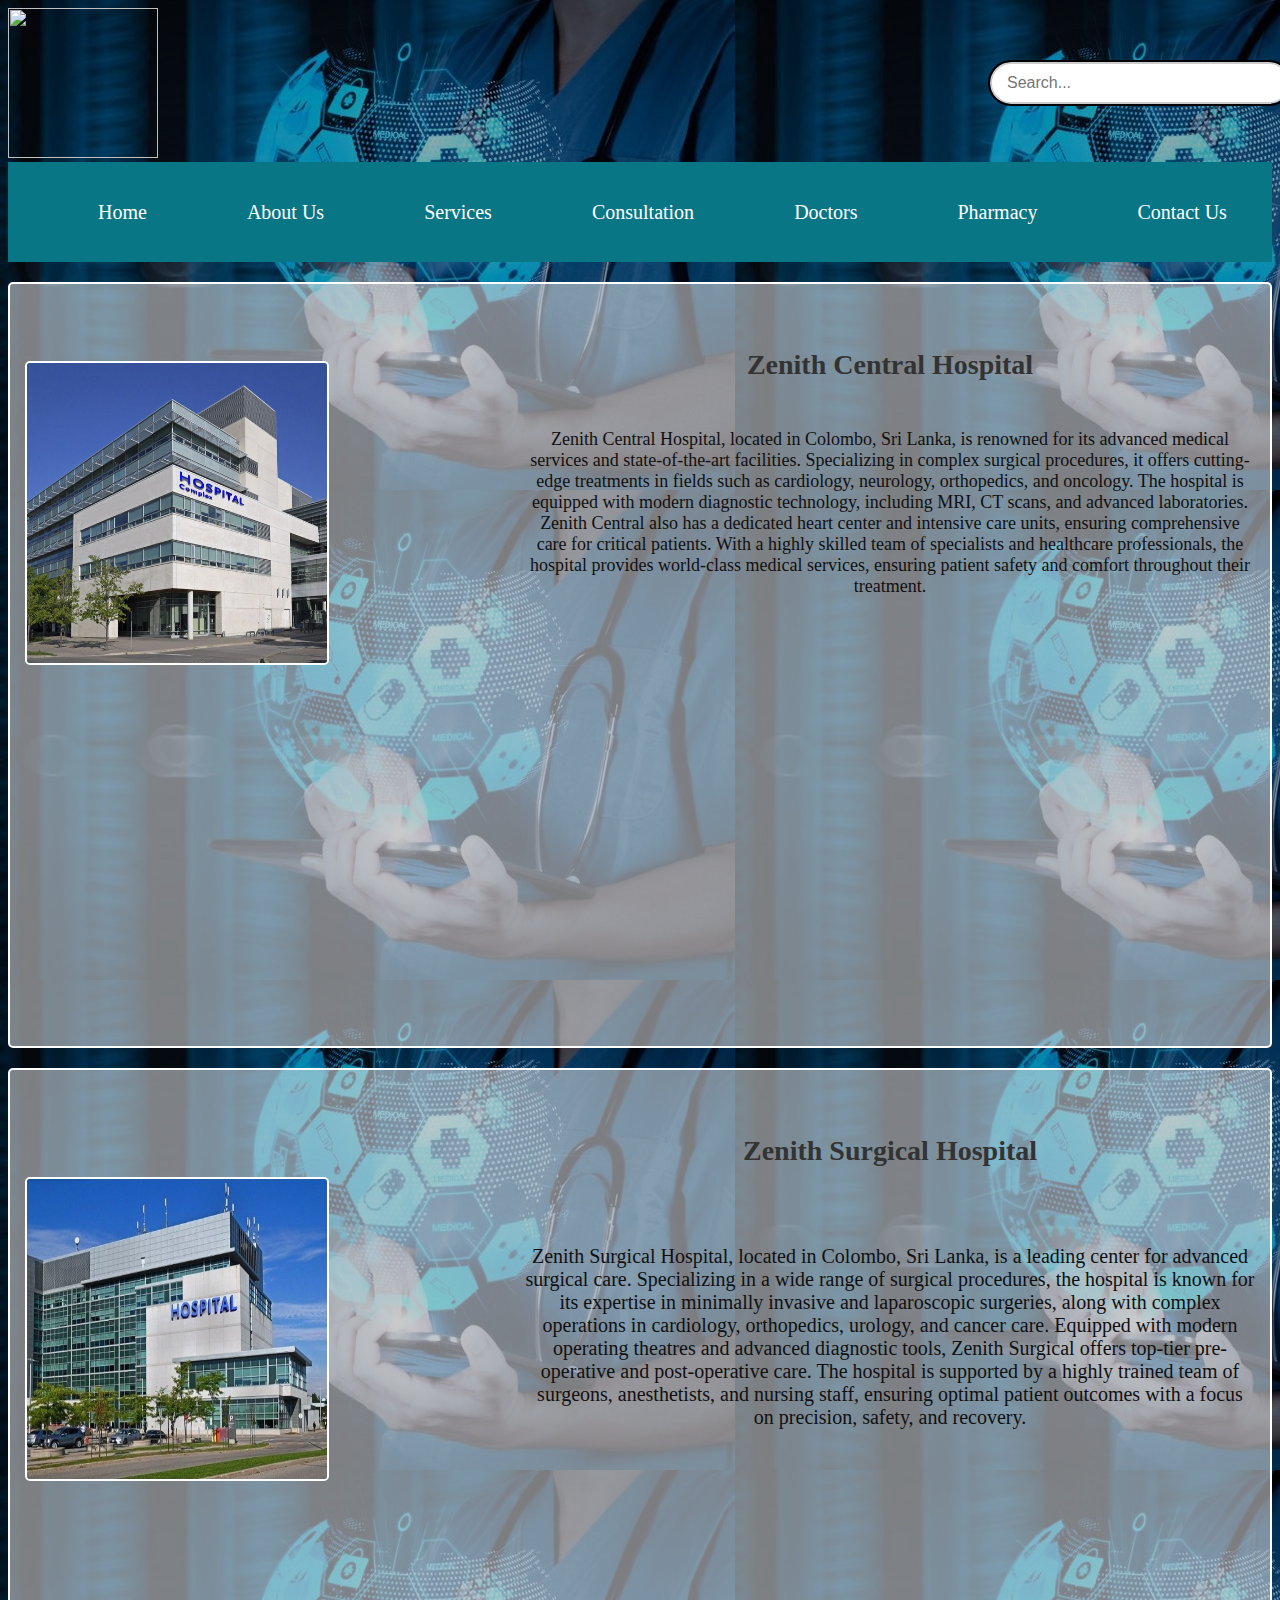
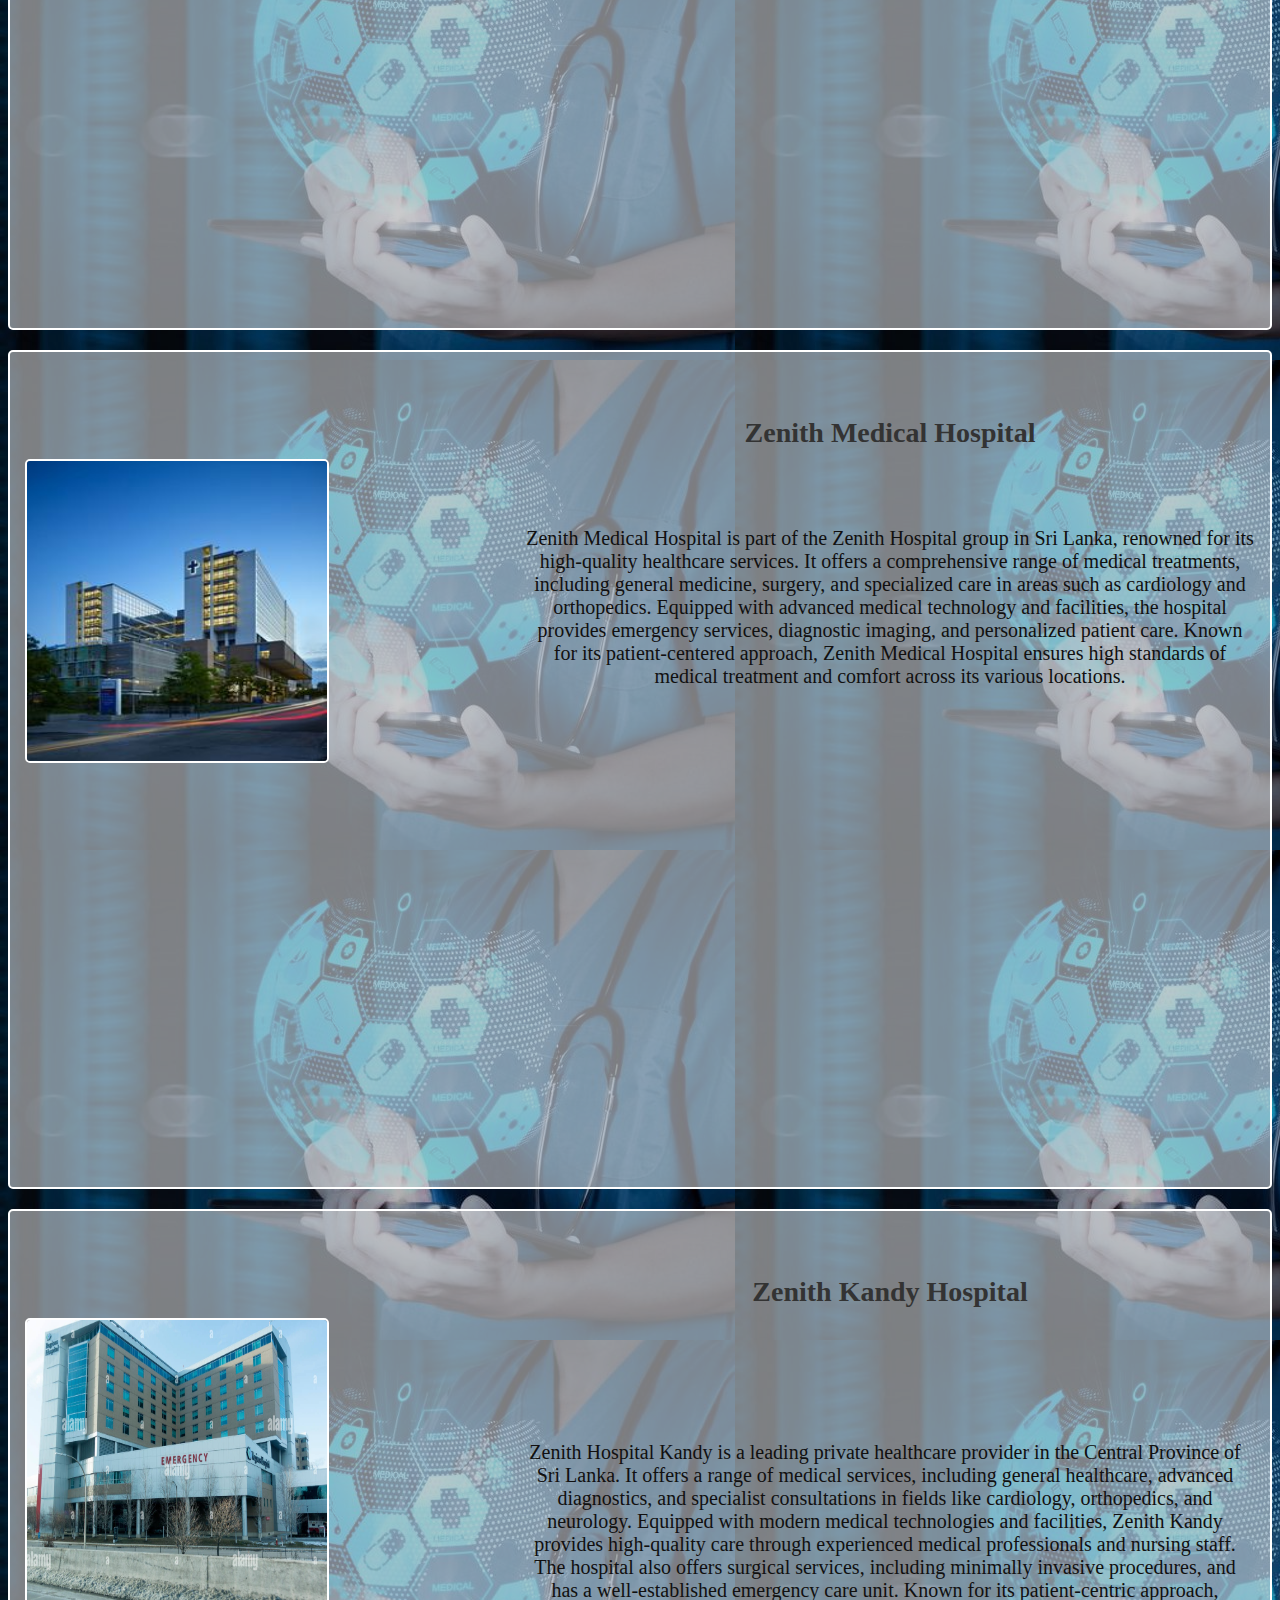
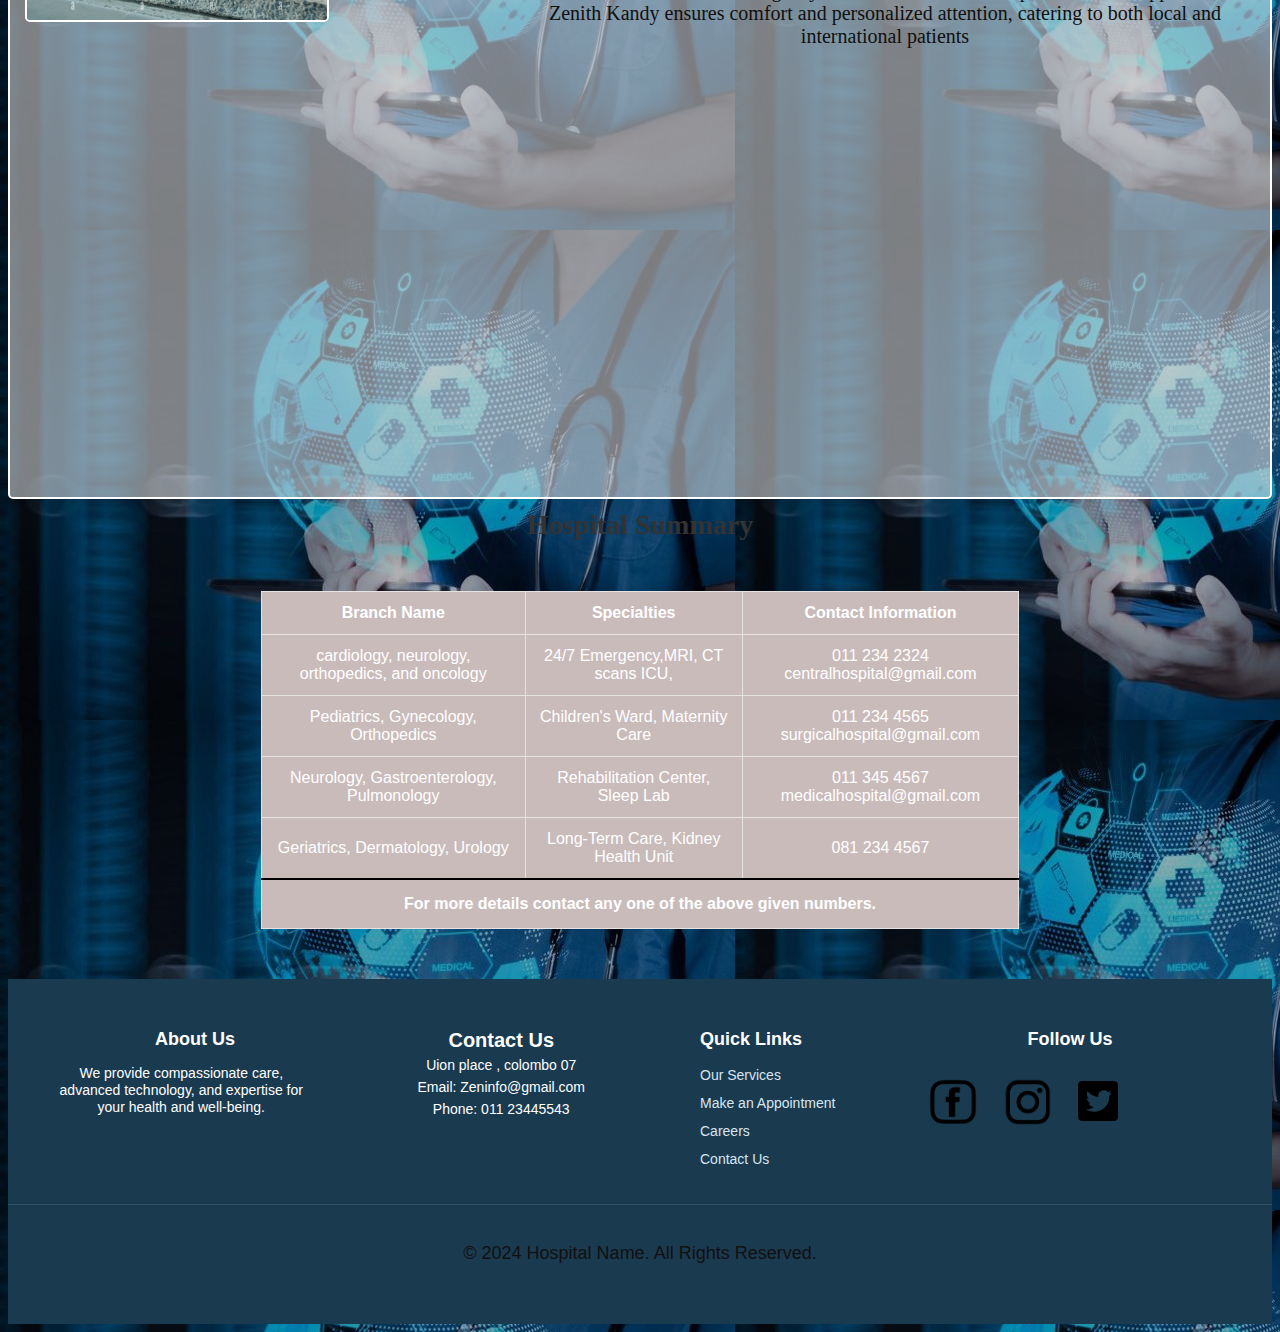
==== Aboutus.html @ 5c5337be "Add files via upload" ====
<!DOCTYPE html>
<html lang="en">
<head>
    <meta charset="UTF-8">
    <meta name="viewport" content="width=device-width, initial-scale=1.0">
    <title>Document</title>
    <link rel="stylesheet" href="./style.css">
    <link rel="apple-touch-icon" sizes="180x180" href="/Favicons/favicon_package_v0.16/mstile-150x150.png">
    <link rel="icon" type="image/png" sizes="32x32" href="/Favicons/favicon_package_v0.16/favicon-32x32.png">
    <link rel="icon" type="image/png" sizes="16x16" href="/Favicons/favicon_package_v0.16/favicon-16x16.png">
    <link rel="manifest" href="/Favicons/favicon_package_v0.16/site.webmanifest">
    <link rel="mask-icon" href="/Favicons/favicon_package_v0.16/safari-pinned-tab.svg"color="#5bbad5">
    <meta name="msapplication-TileColor" content="#da532c">
    <meta name="theme-color" content="#ffffff">
</head>
<body>
    <img src="./images/logo.png" class="logo">
    <header>
        <input type="checkbox" id="menu-toggle">
        <label for="menu-toggle" class="menu-icon">&#9776; Menu</label>
        <nav>
            <ul>
                <li><a href="./index.html">Home</a></li>
                <li><a href="./Aboutus.html">About Us</a></li>
                <li><a href="./services.html">Services</a></li>
                <li><a href="./Consultation.html">Consultation</a></li>
                <li><a href="./Doctors.html">Doctors</a></li>
                <li><a href="./Pharmacy.html">Pharmacy</a></li>
                <li><a href="./Contactus.html">Contact Us</a></li>
            </ul>
         </nav>
    </header>

    <div class="search-bar-container">
        <form action="/search" method="GET">
            <input type="text" class="search-bar" placeholder="Search..." name="search">
        </form>
    </div>

    
    <!--Branch 1-->
    <section class="branch1">
        <h2>Zenith Central Hospital</h2>
        <div class="branch1-content">
            <img src="./images/central hospital.jpeg" alt="Zenith Central Hospital">
            <p>Zenith Central Hospital, located in Colombo, Sri Lanka, is renowned for its advanced medical services and state-of-the-art facilities. Specializing in complex surgical procedures,
               it offers cutting-edge treatments in fields such as cardiology, neurology, orthopedics, and oncology. 
               The hospital is equipped with modern diagnostic technology, including MRI, CT scans, and advanced laboratories. 
               Zenith Central also has a dedicated heart center and intensive care units, ensuring comprehensive care for critical patients. 
               With a highly skilled team of specialists and healthcare professionals, the hospital provides world-class medical services, ensuring patient safety and comfort throughout their treatment.</p>
            <iframe src="https://www.google.com/maps/embed?pb=!1m18!1m12!1m3!1d15843.481371355094!2d79.86634895!3d6.906104050000001!2m3!1f0!2f0!3f0!3m2!1i1024!2i768!4f13.1!3m3!1m2!1s0x3ae259706bfa613f%3A0xf79d7adae85305f7!2sCinnamon%20Gardens%2C%20Colombo!5e0!3m2!1sen!2slk!4v1725545911552!5m2!1sen!2slk" width="600" height="450" style="border:0;" allowfullscreen="" loading="lazy" referrerpolicy="no-referrer-when-downgrade"></iframe>
            
        </div>
    </section>




    <!--Branch 2-->
    <section class="branch2">
        <h2>Zenith Surgical Hospital</h2>
        <div class="branch2-content">
            <img src="./images/surgical hospital.jpeg" alt="Zenith Surgical Hospital">
            <p>Zenith Surgical Hospital, located in Colombo, Sri Lanka, is a leading center for advanced surgical care. Specializing in a wide range of surgical procedures, the hospital is known for its expertise in minimally invasive and laparoscopic surgeries, along with complex operations in cardiology, orthopedics, urology, and cancer care. Equipped with modern operating theatres and advanced diagnostic tools, Zenith Surgical offers top-tier pre-operative and post-operative care. The hospital is supported by a highly trained team of surgeons, anesthetists, and nursing staff, ensuring optimal patient outcomes with a focus on precision, safety, and recovery.</p>
            <div>
                <iframe src="https://www.google.com/maps/embed?pb=!1m18!1m12!1m3!1d15844.140157212516!2d79.8723883!3d6.8864065!2m3!1f0!2f0!3f0!3m2!1i1024!2i768!4f13.1!3m3!1m2!1s0x3ae25bd260b4fa11%3A0xf580e12fb12d21f3!2sColombo%2005%2C%20Colombo!5e0!3m2!1sen!2slk!4v1725546898286!5m2!1sen!2slk" width="600" height="450" style="border:0;" allowfullscreen="" loading="lazy" referrerpolicy="no-referrer-when-downgrade"></iframe>
            </div>
        </div>
    </section>


    <!--Branch 3-->
    <section class="branch3">
        <h2>Zenith Medical Hospital</h2>
        <div class="branch3-content">
            <img src="./images/Medical hospital.jpg" alt="Zenith Medical Hospital">
            <p>Zenith Medical Hospital is part of the Zenith Hospital group in Sri Lanka, renowned for its high-quality healthcare services. It offers a comprehensive range of medical treatments, including general medicine, surgery, and specialized care in areas such as cardiology and orthopedics. Equipped with advanced medical technology and facilities, the hospital provides emergency services, diagnostic imaging, and personalized patient care. Known for its patient-centered approach, Zenith Medical Hospital ensures high standards of medical treatment and comfort across its various locations.</p>
            <div>
                <iframe src="https://www.google.com/maps/embed?pb=!1m18!1m12!1m3!1d15842.676038073714!2d79.86257044999999!3d6.93010765!2m3!1f0!2f0!3f0!3m2!1i1024!2i768!4f13.1!3m3!1m2!1s0x3ae259097a27717b%3A0xe8f74aefc50b71d7!2sColombo%2010%2C%20Colombo!5e0!3m2!1sen!2slk!4v1725547645899!5m2!1sen!2slk" width="600" height="450" style="border:0;" allowfullscreen="" loading="lazy" referrerpolicy="no-referrer-when-downgrade"></iframe>
            </div>
        </div>
    </section>


     <!--Branch 4-->
     <section class="branch4">
        <h2>Zenith Kandy Hospital</h2>
        <div class="branch4-content">
            <img src="./images/kandy.jpeg" alt="Zenith kandy Hospital">
            <p>Zenith Hospital Kandy is a leading private healthcare provider in the Central Province of Sri Lanka. It offers a range of medical services, including general healthcare, advanced diagnostics, and specialist consultations in fields like cardiology, orthopedics, and neurology. Equipped with modern medical technologies and facilities, Zenith Kandy provides high-quality care through experienced medical professionals and nursing staff. The hospital also offers surgical services, including minimally invasive procedures, and has a well-established emergency care unit. Known for its patient-centric approach, Zenith Kandy ensures comfort and personalized attention, catering to both local and international patients</p>
            <div>
                <iframe src="https://www.google.com/maps/embed?pb=!1m18!1m12!1m3!1d63320.42984403517!2d80.62578144999999!3d7.2945453!2m3!1f0!2f0!3f0!3m2!1i1024!2i768!4f13.1!3m3!1m2!1s0x3ae366266498acd3%3A0x411a3818a1e03c35!2sKandy!5e0!3m2!1sen!2slk!4v1725547264262!5m2!1sen!2slk" width="600" height="450" style="border:0;" allowfullscreen="" loading="lazy" referrerpolicy="no-referrer-when-downgrade"></iframe>
            </div>
        </div>
    </section>

    <section id="Summary table">
        <h2>Hospital Summary</h2>

        <table>
            <thead>
                <tr>
                    <th>Branch Name</th>
                    <th>Specialties</th>
                    <th>Contact Information</th>
                </tr>
            </thead>
            <tbody>
                <tr>
                    <td>cardiology, neurology, orthopedics, and oncology</td>
                    <td>24/7 Emergency,MRI, CT scans ICU,</td>
                    <td>011 234 2324  centralhospital@gmail.com</td>
                </tr>
                
                <tr>
                    <td>Pediatrics, Gynecology, Orthopedics</td>
                    <td>Children's Ward, Maternity Care</td>
                    <td>011 234 4565 surgicalhospital@gmail.com</td>
                </tr>
                
                <tr>
                    <td>Neurology, Gastroenterology, Pulmonology</td>
                    <td>Rehabilitation Center, Sleep Lab</td>
                    <td>011 345 4567  medicalhospital@gmail.com</td>
                </tr>

                <tr>
                    <td>Geriatrics, Dermatology, Urology</td>
                    <td>Long-Term Care, Kidney Health Unit</td>
                    <td>081 234 4567</td>
                </tr>
                
            </tbody>
            <tfoot>
                <tr>
                    <td colspan="5">For more details contact any one of the above given numbers.</td>
                </tr>
            </tfoot>
        </table>
    </section>


    <footer>
        <div class="footer-container">
          <div class="footer-section">
            <h3>About Us</h3>
            <p>We provide compassionate care, advanced technology, and expertise for your health and well-being.</p>
          </div>
          <div class="contact-info">
            <h3>Contact Us</h3>
            <p>Uion place , colombo 07</p>
            <p>Email: Zeninfo@gmail.com</p>
            <p>Phone: 011 23445543</p>
          </div>
          <div class="footer-section">
            <h3>Quick Links</h3>
            <ul>
              <li><a href="#services.html">Our Services</a></li>
              <li><a href="#Consultation.html">Make an Appointment</a></li>
              <li><a href="#services.html">Careers</a></li>
              <li><a href="#Contactus.html">Contact Us</a></li>
            </ul>
          </div>
          <div class="footer-section">
            <h3>Follow Us</h3>
            <ul class="social-icons">
              <li><i class="facebook"><img src="./images/facebook.png" alt="Facebook" id="fb"></i></a></li>
              <li><i class="twitter"><img src="./images/instagram.png" alt="Instagram" id="insta"></i></a></li>
              <li><i class="instagram"><img src="./images/twit.png" alt="Twitter" id="twit"></i></a></li>
            </ul>
          </div>
        </div>
        <div class="footer-bottom">
          <p>&copy; 2024 Hospital Name. All Rights Reserved.</p>
        </div>
      </footer>

</body>
</html>
---- style.css ----
/* HOME PAGE*/
body{
    background-image: url(./images/image.png);
}


header {
    display: flex;
    background-color: darkblue;
    justify-content: space-between;
    align-items: center;
    width: 100%;
}

input[type="checkbox"] {
    display: none;
}

.menu-icon,
input[type="checkbox"] {
    display: none;
}



.logo {
    width: 150px;
}

nav {
    background-color: rgb(9, 118, 134);
    width:100%;
    height:100px;
    display: flex;
    flex-direction: column;
    justify-content: flex-start;
    margin-right: auto;
}

nav ul {
    margin: 5px 0;
    list-style-type: none;
    display: flex;
    list-style-type: none;
    margin: 0;
    padding: 0;
}

nav ul li {
    display:inline-block;
    line-height:80px;
    margin: 10px;
}

nav ul li a {
    color:white;
    font-size:20px;
    margin-left:80px;
    text-decoration: none;
    transition: color 0.3s;
}

nav a:hover {
    background-color: #555;
    width:20%
}
.search-bar {
    display: flex;
    align-items: center;
}

.search-bar input {
    padding: 10px;
    border: 2px solid blue;
    border-radius: 5px;
    font-size: 16px;
}

.search-bar input {
    padding: 10px 20px;
    border: none;
    background-color: blue;
    color: white;
    font-size: 16px;
    cursor: pointer;
    margin-left: 10px;
    border-radius: 5px;
}

.search-bar input:hover {
    background-color: darkblue;
}


.logo{
    width:150px;
    height:150px;
}


.search-bar-container {
    display: flex;
    justify-content: center;
    align-items: center;
    margin-left:100px;
}

.search-bar {
    padding: 10px;
    padding-left: 15px;
    font-size: 16px;
    border: 2px solid #ccc;
    border-radius: 50px;
    outline: none;
    width: 300px;
    transition: border-color 0.3s ease;
    margin-top:-200px;
    margin-left:900px;
    outline:2px solid black;
}




.intro-section {
    display: flex;
    flex-direction: column;
    align-items: center;
    text-align: center;
    margin-top:20px;
    background-color: #ffffff;
    box-shadow: 0 4px 8px rgba(187, 194, 207, 0.1);
    padding: 40px;
    margin-bottom: 40px;
    border-radius: 8px;
}

.image-container {
    width: 100%;
    max-width: 1200px;
}

.image-container img {
    width: 100%;
    border-radius: 8px;
    box-shadow: 0 4px 8px rgba(0, 0, 0, 0.1);
    outline:2px solid black;
}

.conte-container {
    margin-top: 30px;
    padding: 20px;
    max-width: 1000px;
    background-color: #aab0b2;
    border-radius: 10px;
    box-shadow: 0 4px 12px rgba(0, 0, 0, 0.05);
}

.conte-container h1 {
    font-size: 28px;
    color: #007c7a;
    margin-bottom: 20px;
    text-transform: uppercase;
}

.conte-container p {
    font-size: 18px;
    color: #333;
    margin-bottom: 20px;
    line-height: 1.6;
    text-align: justify;
}



.online-services {
    text-align: center;
}

.online-services h1 {
    font-size: 24px;
    color: #e1b6b6;
    margin-bottom: 10px;
}

.online-services h2 {
    font-size: 20px;
    color: #9debe9;
    margin-bottom: 40px;
}

.services-container {
    display: grid;
    margin-left:40px;
    grid-template-columns: repeat(4, 1fr);
    gap: 20px;
}

.service-card {
    background-color: rgb(208, 220, 222);
    padding: 20px;
    border-radius: 10px;
    box-shadow: 0 4px 8px rgba(0, 0, 0, 0.1);
    transition: transform 0.3s;
    width:20%
}

.service-card:hover {
    transform: translateY(-5px);
}

.service-card .icon {
    margin-bottom: 15px;
}

.service-card h3 {
    font-size: 18px;
    color: #2b2b2b;
    margin-bottom: 10px;
}

.service-card p {
    font-size: 14px;
    color: #666;
}

.sub-section {
    margin-top:20px;
    background-color: #8caeb3;
    padding: 40px 20px;
    margin-bottom: 40px;
    box-shadow: 0 4px 8px rgba(0, 0, 0, 0.1);
    border-radius: 8px;
}

.sub-section-content {
    display: flex;
    align-items: center;
    justify-content: space-between;
    flex-wrap: wrap;
}

.sub-section-image {
    width: 35%;
    margin-left:100px;
    border-radius: 8px;
    box-shadow: 0 4px 8px rgba(0, 0, 0, 0.1);
}

.text-content {
    width: 50%;
    padding-left: 20px;
}

h2 {
    margin-top:-10px;
    font-size: 28px;
    color: #44cfcc;
    margin-bottom: 20px;
}

.text-content p {
    font-size: 16px;
    color: #fdf8f8;
    font-size:18px;
    line-height: 1.6;
}


.lists-section {
    margin-right:10px;
    background-color: #a09c9c;
    padding: 40px;
    border-radius: 8px;
    box-shadow: 0 4px 8px rgba(0, 0, 0, 0.1);
    margin-bottom: 40px;
}

h2, h3 {
    color: #007c7a;
    font-size: 28px;
    margin-bottom: 20px;
}

p {
    font-size: 18px;
    color: #333;
    margin-bottom: 20px;
}


.bullet-list {
    list-style-type: disc;
    margin-left: 40px;
    margin-bottom: 40px;
}

.bullet-list li {
    font-size: 18px;
    color: #333;
    margin-bottom: 10px;
}


.numbered-list {
    list-style-type: decimal;
    margin-left: 40px;
}

.numbered-list li {
    font-size: 18px;
    color: #333;
    margin-bottom: 10px;
}


.sect-1{
    background-color:rgb(154, 186, 208);
    width:800px;
    height:800px;
}

.IPC{
    background-color: rgba(193, 199, 199, 0.759);
    width:1250px;
    height:300px;
    border-radius: 10px;
    margin-top: 50px;
    margin-right:1200px;
    padding:100px;
}


#group{
    margin-top:100px;
    width:1500px;
    height:500px;
    filter: blur(3px);
    background-color:blue;
}


#fam{
   color:blue;
   font-size:20px;
   margin-top:30px;
   margin-left:10px;
   font-weight: 5;
   margin-right:15px;
}

#online{
    margin-left:10px;
    color:rgb(45, 187, 180)
}

#portals{
    background-color:red;
    width:200px;
    height:100px;
}

/*first portal*/
.card{
    background-color: white;
    width: 300px;
    height:150px;
    padding:20px;
    margin-top:50px;
    margin-left:10px;
    box-shadow: 0px 4px 8px rgb(0,0,0);
    text-align:center;
}

.icon img{
    width:40px;

}

#LAB{
    font-size:18px;
    color:#333;
    margin-bottom:10px;
}

#Rep{
    font-size:14px;
    color:#666;
    margin:0;

}

/*second portal*/
.card1{
    background-color: white;
    width: 300px;
    height:150px;
    padding:20px;
    margin-top:50px;
    margin-left:10px;
    box-shadow: 0px 4px 8px rgb(0,0,0);
    text-align:center;
}

.icon1 img{
    width:40px;

}
#PHAR{
    font-size:18px;
    color:#333;
    margin-bottom:10px;

}

#med{
    font-size:14px;
    color:#666;
    margin:0;


}

/*third portal*/
.card2{
    background-color: white;
    width: 300px;
    height:150px;
    padding:20px;
    margin-top:-430px;
    margin-left:500px;
    box-shadow: 0px 4px 8px rgb(0,0,0);
    text-align:center;
}

.icon2 img{
    width:40px;

}

#WEL{
    font-size:18px;
    color:#333;
    margin-bottom:10px;
}

#menu{
    font-size:14px;
    color:#666;
    margin:0;
}

/*fourth portal*/
.card3{
    background-color: white;
    width: 300px;
    height:150px;
    padding:20px;
    margin-top:20px;
    margin-left:500px;
    box-shadow: 0px 4px 8px rgb(0,0,0);
    text-align:center;
}

.icon3 img{
    width:40px;

}

#PAY{
    font-size:18px;
    color:#333;
    margin-bottom:10px;
}

#secure{
    font-size:14px;
    color:#666;
    margin:0;
}

/*fifth portal*/
.card4{
    background-color: white;
    width: 300px;
    height:150px;
    padding:20px;
    margin-top:-435px;
    margin-left:1000px;
    box-shadow: 0px 4px 8px rgb(0,0,0);
    text-align:center;
}

.icon4 img{
    width:40px;

}

#NUM{
    font-size:18px;
    color:#333;
    margin-bottom:10px;
}

#monitor{
    font-size:14px;
    color:#666;
    margin:0;
}

/*sixth portal*/
.card5{
    background-color:white;
    width: 300px;
    height:150px;
    padding:20px;
    margin-top:55px;
    margin-left:1000px;
    box-shadow: 0px 4px 8px rgb(0,0,0);
    text-align:center;
}

.icon5 img{
    width:40px;

}

#PAT{
    font-size:18px;
    color:#333;
    margin-bottom:10px;
}

#share{
    font-size:14px;
    color:#666;
    margin:0;
}


#end{
    width:120px;
    height:120px;

}



footer {
    background-color: #1A3A50; 
    color: #ffffff;
    padding: 40px 0;
    font-family: Arial, sans-serif;
}


.footer-container {
    display: flex;
    justify-content: space-between;
    flex-wrap: wrap;
    max-width: 1200px;
    margin: 0 auto;
    padding: 0 20px;
}

.footer-section {
    flex: 1;
    margin: 0 15px;
    min-width: 200px;
}


.footer-section h3 {
    color: #ffffff;
    margin-bottom: 15px;
    font-weight: bold;
    font-size: 18px;
    margin-left:20px;
}


.footer-section p {
    color: #D6E6F0;
    font-size: 14px;
    line-height: 1.6;
}


.footer-section ul {
    list-style: none;
    padding: 0;
}

.footer-section ul li {
    margin-bottom: 10px;
}

.footer-section ul li a {
    color: #D6E6F0;
    text-decoration: none;
    font-size: 14px;
}

.footer-section ul li a:hover {
    color: #ffffff; 
}


.social-icons {
    display: flex;
    gap: 15px;
}

.social-icons li {
    display: inline-block;
}

.social-icons img {
    width: 24px;
    height: 24px;
    transition: transform 0.3s ease;
}

.social-icons img:hover {
    transform: scale(1.1);
}


.footer-bottom {
    margin-top: 20px;
    text-align: center;
    padding-top: 20px;
    border-top: 1px solid #2E5366;
    font-size: 12px;
    color: #D6E6F0;
}

#fb{
    width:50px;
    height:50px;
    margin-top:12px;
}

#insta{
    width:50px;
    height:50px;
    margin-top:10px;
    margin-left:10px;
}

#twit{
    width:40px;
    height:40px;
    margin-top:15px;
    margin-left:10px;
}


@media only screen and (max-width: 768px) {

    /* For header section */
    header {
        flex-direction: column;
        align-items: flex-start;
    }

    .logo {
        width: 120px;
        height: auto;
    }

    nav {
        height: auto;
        flex-direction: column;
        justify-content: center;
        align-items: center;
    }

    nav ul {
        flex-direction: column;
        align-items: center;
    }

    nav ul li {
        margin: 5px 0;
        line-height: 1.5;
    }

    .search-bar-container {
        margin: 0;
        justify-content: flex-start;
        margin-top: 10px;
    }

    .search-bar {
        width: 100%;
        margin: 0;
        font-size: 14px;
    }

    /* For the intro section */
    .intro-section {
        padding: 20px;
    }

    .image-container img {
        width: 100%;
    }

    /* For services and sections */
    .services-container {
        grid-template-columns: 1fr;
    }

    .service-card {
        width: 100%;
    }

    .sub-section-content {
        flex-direction: column;
        align-items: center;
    }

    .sub-section-image {
        width: 100%;
        margin: 20px 0;
    }

    .text-content {
        width: 100%;
        padding: 0;
        text-align: center;
    }

    /* Lists */
    .bullet-list, .numbered-list {
        margin-left: 20px;
    }

    /* Portals */
    .card, .card1, .card2, .card3, .card4, .card5 {
        width: 100%;
        margin: 20px 0;
    }

    /* Footer section */
    .footer-container {
        flex-direction: column;
        align-items: center;
    }

    .footer-section {
        margin-bottom: 20px;
    }

    .social-icons img {
        width: 40px;
        height: 40px;
    }
}



/*About Us page*/
.branch1 h2{
    margin-top:50px;
    margin-left:500px;
}
.branch1{
    margin-top:20px;
    background-color: rgba(221, 223, 224, 0.562);
    padding: 15px;
    margin-bottom: 20px;
    border-radius: 5px;
    border: 2px solid #fff;
    transition: transform 0.3s ease;
   
}

 

.branch1 img{
    margin-top:-30px;

    border: 2px solid #fff;
    border-radius: 5px;
    margin-bottom: 10px;
    transition: transform 0.3s ease;
    width:300px;
    height:300px;

}


.branch1 p{
    margin-left:500px;
    margin-top:-250px;
    font-size:18px;
}

.branch1 iframe{
    margin-top:100px;
    margin-bottom:30px;
    width: 100%;
    height: 300px;

    border-radius: 5px;
    margin-bottom: 10px;
}

.branch2 h2{
    margin-top:50px;
    margin-left:500px;
}

.branch2{
    margin-top:20px;
    background-color: rgba(221, 223, 224, 0.562);
    padding: 15px;
    margin-bottom: 20px;
    border-radius: 5px;
    border: 2px solid #fff;
    transition: transform 0.3s ease;
   
}

.branch2 img{

    border: 2px solid #fff;
    border-radius: 5px;
    margin-bottom: 10px;
    transition: transform 0.3s ease;
    width:300px;
    height:300px;

}


.branch2 p{
    margin-left:500px;
    margin-top:-250px;
    font-size:20px;
}

.branch2 iframe{
    margin-top:150px;
    margin-bottom:40px;
    width: 100%;
    height: 300px;

    border-radius: 5px;
    margin-bottom: 10px;
}

.branch3 h2{
    margin-top:50px;
    margin-left:500px;
}

.branch3{
    margin-top:20px;
    background-color: rgba(221, 223, 224, 0.562);
    padding: 15px;
    margin-bottom: 20px;
    border-radius: 5px;
    border: 2px solid #fff;
    transition: transform 0.3s ease;
       
}
     
    
.branch3 img{

    border: 2px solid #fff;
    border-radius: 5px;
    margin-bottom: 10px;
    transition: transform 0.3s ease;
    width:300px;
    height:300px;

    
}
    
    
.branch3 p{
    margin-left:500px;
    margin-top:-250px;
    font-size:20px;
}
    
.branch3 iframe{
    margin-top:150px;
    margin-bottom:40px;
    width: 100%;
    height: 300px;

    border-radius: 5px;
    margin-bottom: 10px;
}

.branch4 h2{
    margin-top:50px;
    margin-left:500px;
}
.branch4{

    margin-top:20px;
    background-color: rgba(221, 223, 224, 0.562);
    padding: 15px;
    margin-bottom: 20px;
    border-radius: 5px;
    border: 2px solid #fff;
    transition: transform 0.3s ease;
       
}
     
    
.branch4 img{
    border: 2px solid #fff;
    border-radius: 5px;
    margin-bottom: 15px;
    transition: transform 0.3s ease;
    width:300px;
    height:300px;

    
}
    
    
.branch4 p{
    margin-left:500px;
    margin-top:-200px;
    margin-right:10px;
    font-size:20px;
}
    
.branch4 iframe{
    margin-top:100px;
    margin-bottom:30px;
    width: 100%;
    height: 300px;
    
    border-radius: 5px;
    margin-bottom: 10px;
}

#Summary table{
   background-color:rgb(34, 32, 32);
   padding:30px;
   margin-top:20px;
   border-radius:9px;
}

#Summary table h2{
    color:white;
}

table{
    width:60%;
    border-collapse: collapse;
    margin:50px auto;
    font-family:Arial,sans-serif;
}

table th, table td
{
    border:1px solid #e8e3e3;
    background-color:rgb(202, 187, 187);
    color:white;
    padding:12px;
    text-align:center;
    margin-left:10px;
    inline:2px border black;

}


thead{
    background-color:gray;
    font-weight:bold;
}

tfoot{
    background-color:#f0f0f0;
    font-weight:bold;
    text-align:center;
   
}

tfoot td{
    padding:15px;
    border-top:2px solid #000;
}

/*mobile responsive*/
@media only screen and (max-width: 768px) {
    /* Branch 1 */
    .branch1 h2,
    .branch2 h2,
    .branch3 h2,
    .branch4 h2 {
        margin-left: 20px; 
        font-size: 24px;  
    }

    .branch1 img,
    .branch2 img,
    .branch3 img,
    .branch4 img {
        width: 100%;      
        height: auto;     
        margin: 0 auto;   
    }

    .branch1 p,
    .branch2 p,
    .branch3 p,
    .branch4 p {
        margin: 20px 0;   
        font-size: 16px; 
    }

    .branch1 iframe,
    .branch2 iframe,
    .branch3 iframe,
    .branch4 iframe {
        width: 100%;     
        height: auto;     
    }

    .branch1,
    .branch2,
    .branch3,
    .branch4 {
        padding: 10px;    
    }

    /* Summary Table */
    #Summary table {
        width: 100%;      
    }

    table th, table td {
        padding: 10px;   
        font-size: 14px; 
    }

    tfoot td {
        padding: 10px;    
    }
}


/*Service Page*/

#services {
    padding: 20px;
    background-color: lightgray;
}

#services h2 {
    margin-bottom: 15px;
    color:rgb(175, 175, 228);
}

.services-container {
    display: flex;
    flex-wrap: wrap;
    gap: 20px;
}

.item {
    background-color: #b9a6a6;
    padding: 15px;
    margin-bottom: 20px;
    border-radius: 5px;
    border: 2px solid #fff;
    transition: transform 0.3s ease;
    flex: 1 1 calc(33.333% - 40px);
}



.item h3 {
    color: #082e3c;
}

.item p {
    margin-bottom: 10px;
}

.item img {
    max-width:40%;
    border: 2px solid #fff;
    border-radius: 5px;
    margin-bottom: 10px;
    transition: transform 0.3s ease;
}


#patient-registration{
    background-color: rgb(190, 217, 218);
    border-radius:5px;
 

    
}

#pr{
    font-size:15px;
}

/*mobile version*/
@media only screen and (max-width: 768px) {

    /* For #services section */
    #services {
        padding: 10px; 
    }

    /* For the services container */
    .services-container {
        flex-direction: column; 
        gap: 10px;
    }

    .item {
        flex: 1 1 100%; 
        margin-bottom: 10px; 
    }

    .item img {
        max-width: 100%; 
        height: auto; 
    }

    #patient-registration {
        padding: 10px; 
    }

    #pr {
        font-size: 14px; 
    }
}



/*Doctors page*/

/* doctors page css starts here */
.doctors-section{
    background-image: url(./Images/bg3.jpg);
    background-repeat: repeat;
    background-size: cover;
    background-position: center;    
    background-attachment: fixed;
    height: 100%;
  }
  
  .doctors-h1{
    text-align: center; /* Center horizontally */
    margin-top: 4cm;
    position: absolute;
    margin-bottom: 18cm;
    margin-top:-150px;
    margin-left:600px;
  }
  
  .doctors-h1 h1{
    background: rgba(255, 255, 255, 0.75);
    color: #000000; 
    border-radius: 5px;
    padding: 13px; 
    display: inline-block; 
    font-size: 25px;
  }
  
  .profiles{
    display: flex;
    flex-direction: row;
    align-items: flex-start;
    gap: 100px;
    justify-content: center;
    margin-top: 5cm;
  }
  
  .doctor-profile1, .doctor-profile2, .doctor-profile3 {
    width: 350px; /* Fixed width for the items */
    margin: 10px; /* Adjust spacing between items */
    text-align: center; /* Center text and images */
  }
  .doctor-profile1 img, .doctor-profile2 img, .doctor-profile3 img {
    max-width: 100%;
    border-radius: 4px;
  }
  
  .profile1-txt, .profile2-txt, .profile3-txt{
    background: rgba(255, 255, 255, 0.75);
    color: black;
    padding: 20px;
    font-size: 20px;
    margin-top: 10px;
    border-radius: 4px;
  }

/* Mobile styles */
@media only screen and (max-width: 768px) {

    .doctors-section {
      background-image: url(./Images/bg3.jpg);
      background-repeat: no-repeat;
      background-size: cover;
      background-position: center;
      background-attachment: scroll; /* Changed to scroll for better performance on mobile */
      height: auto; /* Adjust height to auto for better responsiveness */
    }
  
    .doctors-h1 {
      text-align: center; /* Center horizontally */
      margin-top: 20px;
      position: relative; /* Changed to relative to avoid overlapping */
      margin-bottom: 20px; /* Reduced bottom margin */
      margin-left: 0; /* Remove left margin */
    }
  
    .doctors-h1 h1 {
      font-size: 18px; /* Reduce font size */
      padding: 10px;
    }
  
    .profiles {
      flex-direction: column; /* Change layout to column */
      align-items: center;
      gap: 20px; /* Reduce gap between profiles */
      margin-top: 2cm; /* Reduce margin for smaller screens */
    }
  
    .doctor-profile1, .doctor-profile2, .doctor-profile3 {
      width: 100%; /* Make profiles take full width */
      margin: 10px 0; /* Adjust margins */
    }
  
    .doctor-profile1 img, .doctor-profile2 img, .doctor-profile3 img {
      max-width: 80%; /* Reduce image width */
      margin-top: 0; /* Remove negative margin */
    }
  
    .profile1-txt, .profile2-txt, .profile3-txt {
      font-size: 16px; /* Reduce font size */
      padding: 15px; /* Adjust padding */
      margin-top: 5px;
    }
  }
  




/* Consultation page*/

.res-form{
    width:80%;
    margin:0 auto;
    background-color:rgb(114, 146, 162);
    padding:20px;
    box-shadow:0px 0px 15px rgba(0,0,0,0.1);
    border-radius:8px;
    margin-top:30px;
    margin-left:250px;
    margin-bottom:30px;
    max-width: 900px;;
}


.res-form h2 {
    text-align: center;
    margin-bottom: 20px;
    color: #333;
}


input,select,textarea {
    width: 100%;
    padding: 10px;
    margin: 10px 0;
    border: 1px solid #ccc;
    border-radius: 4px;
    box-sizing: border-box;
    font-size: 16px;
}


button {
    width: 100%;
    background-color: #1b3840;
    color: white;
    padding: 10px;
    border: none;
    border-radius: 4px;
    cursor: pointer;
    font-size: 16px;
}

button:hover {
    background-color: #131e15;
}


.navbar {
    background-color: #007bff;
    padding: 15px;
    display: flex;
    justify-content: center;
}

.navbar a {
    color: white;
    text-decoration: none;
    padding: 0 15px;
    font-size: 16px;
}

.navbar a:hover {
    background-color: #0056b3;
    padding: 15px;
    border-radius: 4px;
}

textarea {
    height: 100px;
    resize: none;
}

/*mobile verison*/

@media only screen and (max-width: 768px) {

    /* Responsive form */
    .res-form {
        width: 95%; /* Make the form width smaller for tablets */
        margin-left: auto;
        margin-right: auto; /* Center the form */
        padding: 15px; /* Reduce padding */
    }

    .res-form h2 {
        font-size: 20px; /* Adjust heading size */
        margin-bottom: 15px; /* Reduce bottom margin */
    }

    input, select, textarea {
        font-size: 14px; /* Reduce input font size */
        padding: 8px; /* Reduce padding */
    }

    button {
        font-size: 14px; /* Reduce button font size */
        padding: 8px; /* Adjust button padding */
    }

    /* Responsive navbar */
    .navbar {
        flex-direction: column; /* Stack navbar links vertically */
        padding: 10px; /* Adjust padding */
    }

    .navbar a {
        font-size: 14px; /* Reduce link font size */
        padding: 10px; /* Adjust padding */
    }
}





/*pharmcy page*/

.pharmcy{
    width:60%;
    margin-top:10px;
    margin:0 auto;
    background-color:rgb(143, 143, 173);
    padding:20px;
    box-shadow:0px 0px 15px rgba(0,0,0,0.1);
    border-radius:8px;
    margin-top:30px;
    margin-left:250px;
    margin-bottom:30px;
   

}

.pharmcy h2 {
    
    margin-bottom: 20px;
    color: #333;
}

@media only screen and (max-width: 768px) {

    .pharmcy {
        width: 90%; /* Make the width smaller for tablets */
        margin: 0 auto; /* Center the pharmacy section */
        padding: 15px; /* Reduce padding for smaller screens */
        margin-top: 20px; /* Adjust top margin */
    }

    .pharmcy h2 {
        font-size: 20px; /* Adjust heading size */
        margin-bottom: 15px; /* Adjust margin below the heading */
    }
}




/*contact us */

.contact-container {
    background-color: #bea69b;
    padding: 20px;
    border-radius: 8px;
    box-shadow: 0 2px 15px rgba(212, 203, 203, 0.1);
    width: 200%;
    margin-top:30px;
    margin-left:250px;
    margin-bottom:30px;
    max-width: 900px;;
}

h2 {
    margin-bottom: 10px;
    text-align: center;
    color: #333;
}

p {
    margin-bottom: 20px;
    text-align: center;
    color: #111010;
}

form label {
    margin-top: 10px;
    display: block;
    font-weight: bold;
    color: #333;
}

form input, form textarea {
    width: 100%;
    padding: 10px;
    margin-top: 5px;
    margin-bottom: 15px;
    border: 1px solid #d7c8c8;
    border-radius: 4px;
}

form button {
    width: 100%;
    padding: 10px;
    background-color: #495764;
    color: white;
    border: none;
    border-radius: 4px;
    cursor: pointer;
    font-size: 16px;
}

form button:hover {
    background-color: #0056b3;
}

.contact-info {
    margin-top: 20px;
    text-align: center;
}

.contact-info h3 {
    margin-bottom: 10px;
    color: #0f0e0e;
}

.contact-info p {
    color: #131212;
}
footer {
    background-color: #1A3A50; 
    color: #ffffff;
    padding: 40px 0;
    font-family: Arial, sans-serif;
}


.footer-container {
    display: flex;
    justify-content: space-between;
    flex-wrap: wrap;
    max-width: 1200px;
    margin: 0 auto;
    padding: 0 20px;
}

.footer-section {
    flex: 1;
    margin: 0 15px;
    min-width: 200px;
    margin-right:50px;
}


.footer-section h3 {
    color: #ffffff;
    margin-bottom: 15px;
    font-weight: bold;
    font-size: 18px;
    margin-left:100px;
    margin-top:10px;
}

.footer-section p {
    color:white;
    margin: 5px 0; 
    line-height: 1.2;
    font-size: 14px; 
    margin-right:10px;

}

.contact-info {
    margin-top: 10px; 
    text-align: center;
    margin-top:-10px;
}

.contact-info h3 {
    margin-bottom: 5px; 
    color: white;
    font-size: 20px;
    margin-left:50px;
}

.contact-info p {
    color:white;
    margin: 5px 0; 
    line-height: 1.2;
    font-size: 14px; 
    margin-left:50px;
}


.footer-section ul {
    list-style: none;
    padding: 0;
}

.footer-section ul li {
    margin-bottom: 10px;
}

.footer-section ul li a {
    color: #D6E6F0;
    text-decoration: none;
    font-size: 14px;
    margin-left:100px;
}

.footer-section ul li a:hover {
    color: #ffffff; 
}


.social-icons {
    display: flex;
    gap: 15px;
}

.social-icons li {
    display: inline-block;
}

.social-icons img {
    width: 24px;
    height: 24px;
    transition: transform 0.3s ease;
}

.social-icons img:hover {
    transform: scale(1.1);
}


.footer-bottom {
    margin-top: 20px;
    text-align: center;
    padding-top: 20px;
    border-top: 1px solid #2E5366;
    font-size: 12px;
    color: #D6E6F0;
}

#fb{
    width:50px;
    height:50px;
    margin-top:12px;
}

#insta{
    width:50px;
    height:50px;
    margin-top:10px;
    margin-left:10px;
}

#twit{
    width:40px;
    height:40px;
    margin-top:15px;
    margin-left:10px;
}


/*mobiel view*/

@media only screen and (max-width: 768px) {

    /* Responsive contact container */
    .contact-container {
        width: 90%; /* Make width smaller for tablets */
        margin-left: auto;
        margin-right: auto; /* Center the container */
        padding: 15px; /* Reduce padding */
    }

    h2 {
        font-size: 24px; /* Adjust heading size */
        margin-bottom: 15px; /* Adjust margin */
    }

    p {
        font-size: 16px; /* Adjust paragraph font size */
    }

    form input, form textarea {
        font-size: 14px; /* Reduce input field font size */
        padding: 8px; /* Adjust padding */
    }

    form button {
        font-size: 14px; /* Reduce button font size */
        padding: 8px; /* Adjust button padding */
    }

    .contact-info h3 {
        font-size: 18px; /* Adjust heading size */
    }

    .contact-info p {
        font-size: 14px; /* Adjust paragraph size */
    }

    /* Responsive footer */
    .footer-container {
        flex-direction: column; /* Stack footer sections vertically */
        align-items: center; /* Center-align sections */
    }

    .footer-section {
        margin: 10px 0; /* Adjust margins for better spacing */
    }

    .footer-section h3 {
        font-size: 16px; /* Reduce heading font size */
        margin-left: 0; /* Remove large left margin */
    }

    .footer-section p, .footer-section ul li a {
        font-size: 12px; /* Adjust text font size */
        margin-left: 0; /* Adjust margin for mobile */
    }

    .social-icons img {
        width: 32px; /* Increase size for better touch target */
        height: 32px;
    }
}
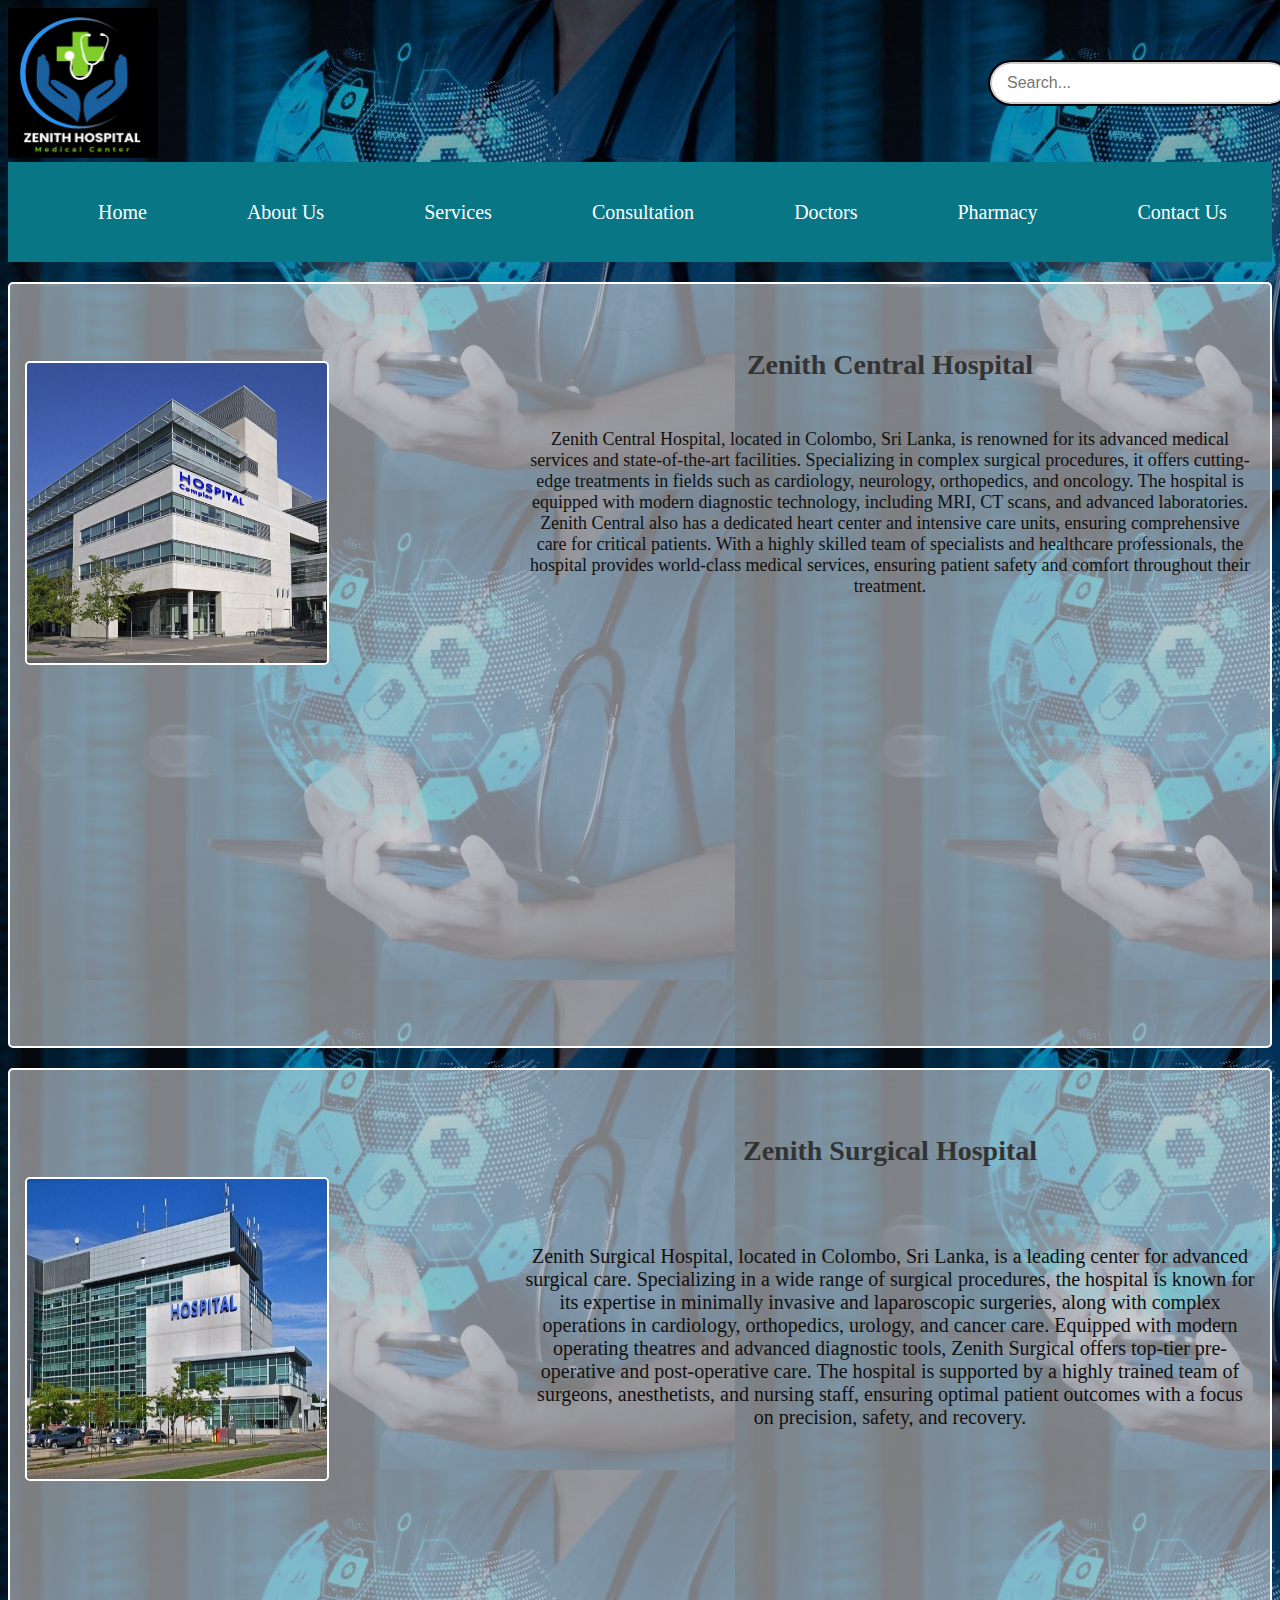
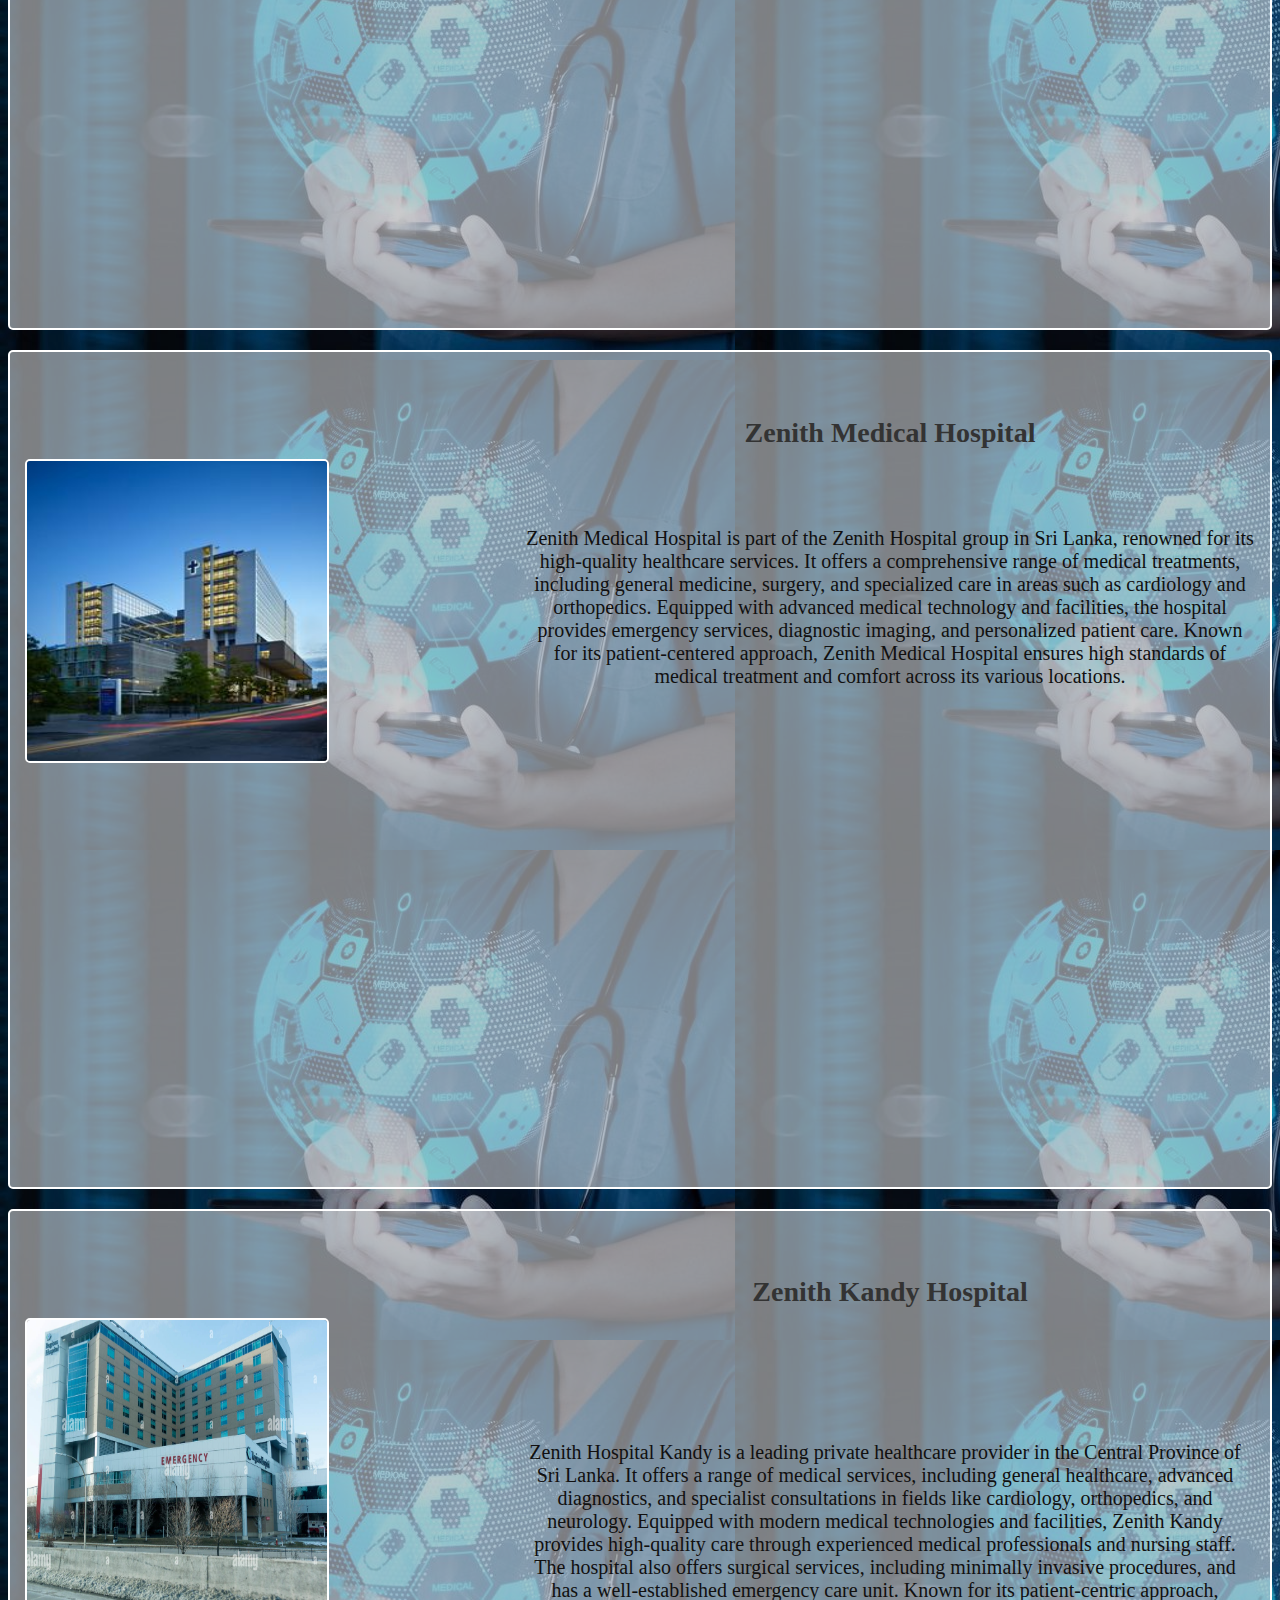
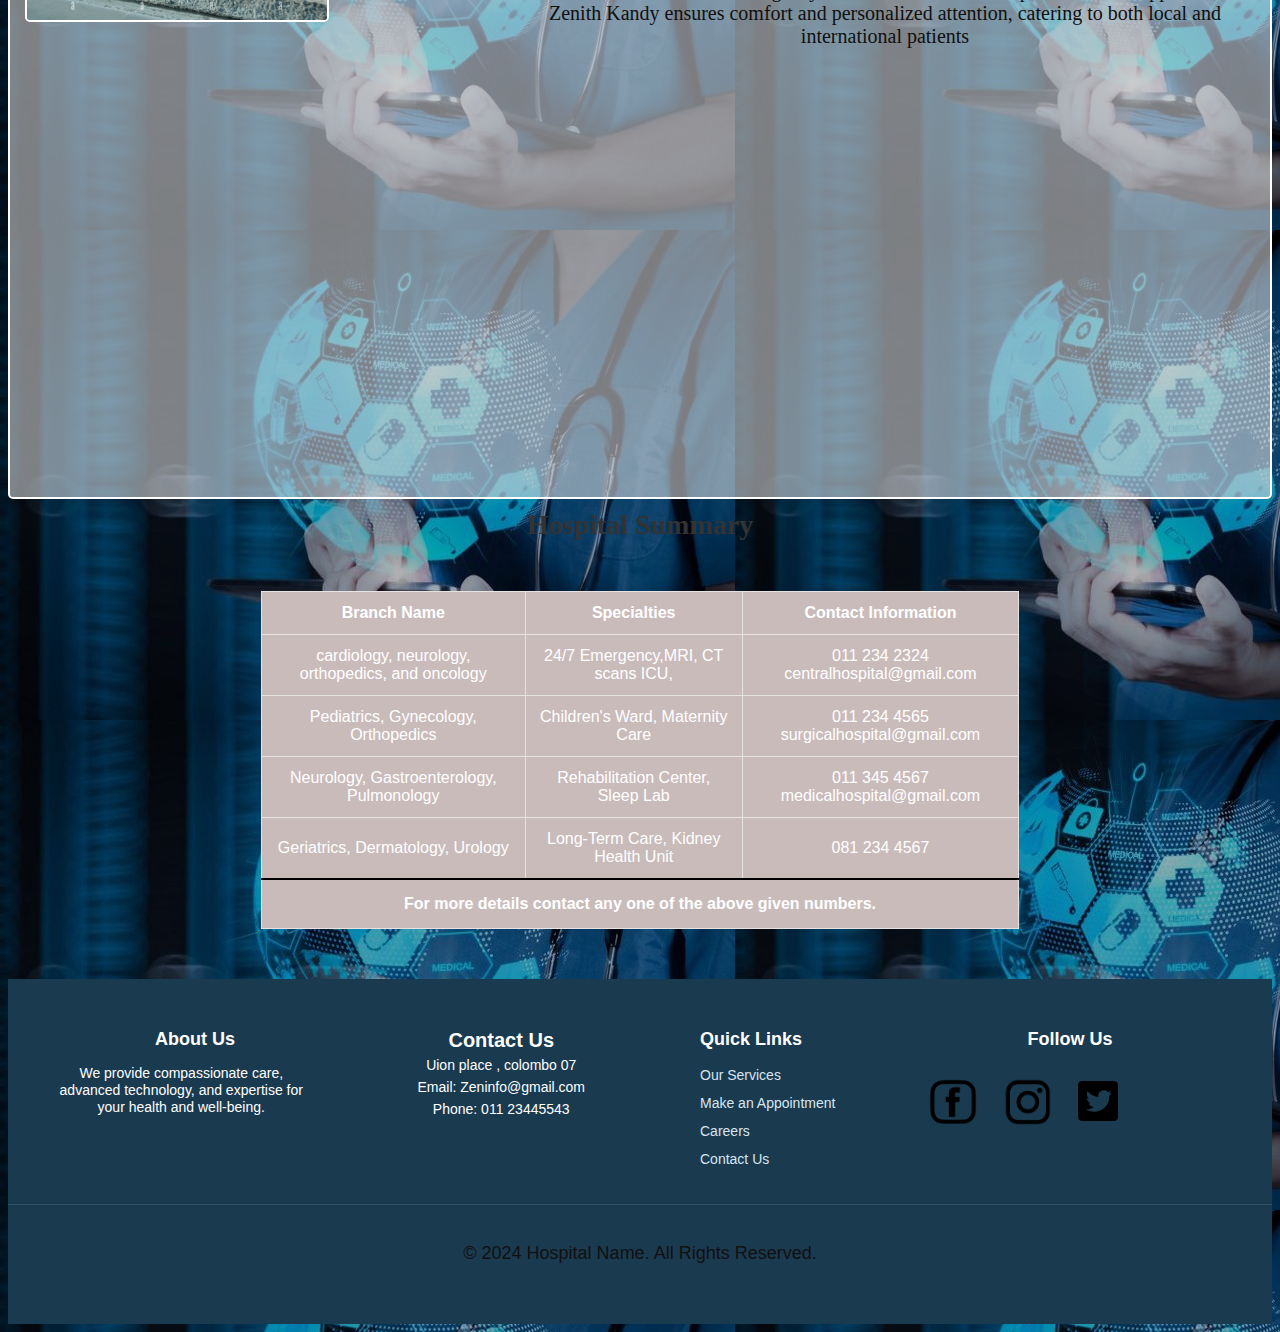
==== commit b7acf8c8: "Update Aboutus.html" ====
--- a/Aboutus.html
+++ b/Aboutus.html
@@ -14,7 +14,7 @@
     <meta name="theme-color" content="#ffffff">
 </head>
 <body>
-    <img src="./images/logo.png" class="logo">
+    <img src="../images/Logo.png" class="logo">
     <header>
         <input type="checkbox" id="menu-toggle">
         <label for="menu-toggle" class="menu-icon">&#9776; Menu</label>
@@ -22,7 +22,7 @@
             <ul>
                 <li><a href="./index.html">Home</a></li>
                 <li><a href="./Aboutus.html">About Us</a></li>
-                <li><a href="./services.html">Services</a></li>
+                <li><a href="./Services.html">Services</a></li>
                 <li><a href="./Consultation.html">Consultation</a></li>
                 <li><a href="./Doctors.html">Doctors</a></li>
                 <li><a href="./Pharmacy.html">Pharmacy</a></li>
@@ -193,4 +193,4 @@
 
 
 
-    +    
